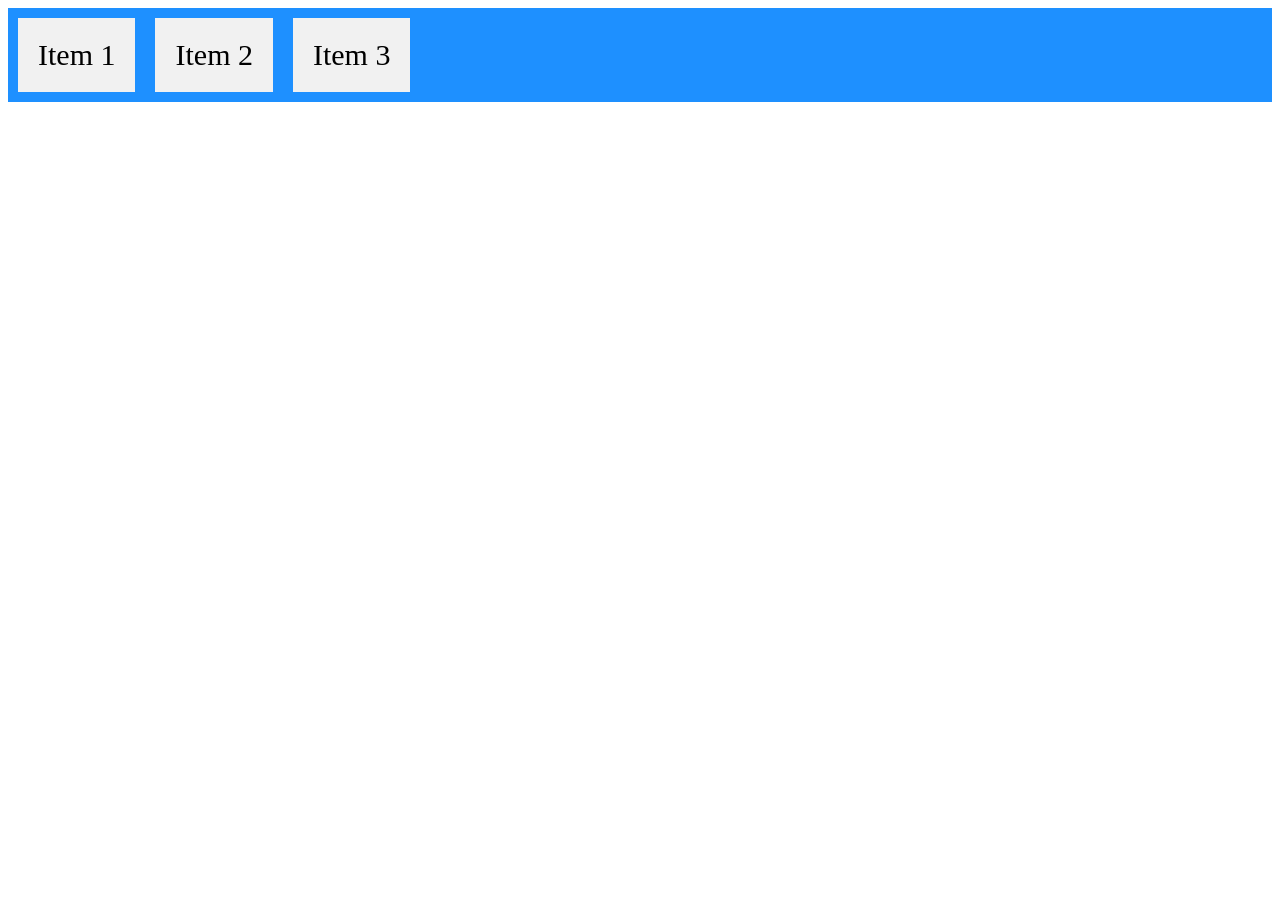
==== learning_flex/learning_flex.html @ 6f5393f7 "Create a Flex Contanier" ====
<!DOCTYPE html>
<html lang="en">
<head>
    <meta charset="UTF-8">
    <meta name="viewport" content="width=device-width, initial-scale=1.0">
    <title>Document</title>
</head>
<style>
    .container {
        display: flex;
        background-color: DodgerBlue;
    }

    .container div {
        background-color: #f1f1f1;
        margin: 10px;
        padding: 20px;
    font-size: 30px;
    }
</style>
<body>
    <div class="container">
  <div>Item 1</div>
  <div>Item 2</div>
  <div>Item 3</div>
</div>

</body>
</html>
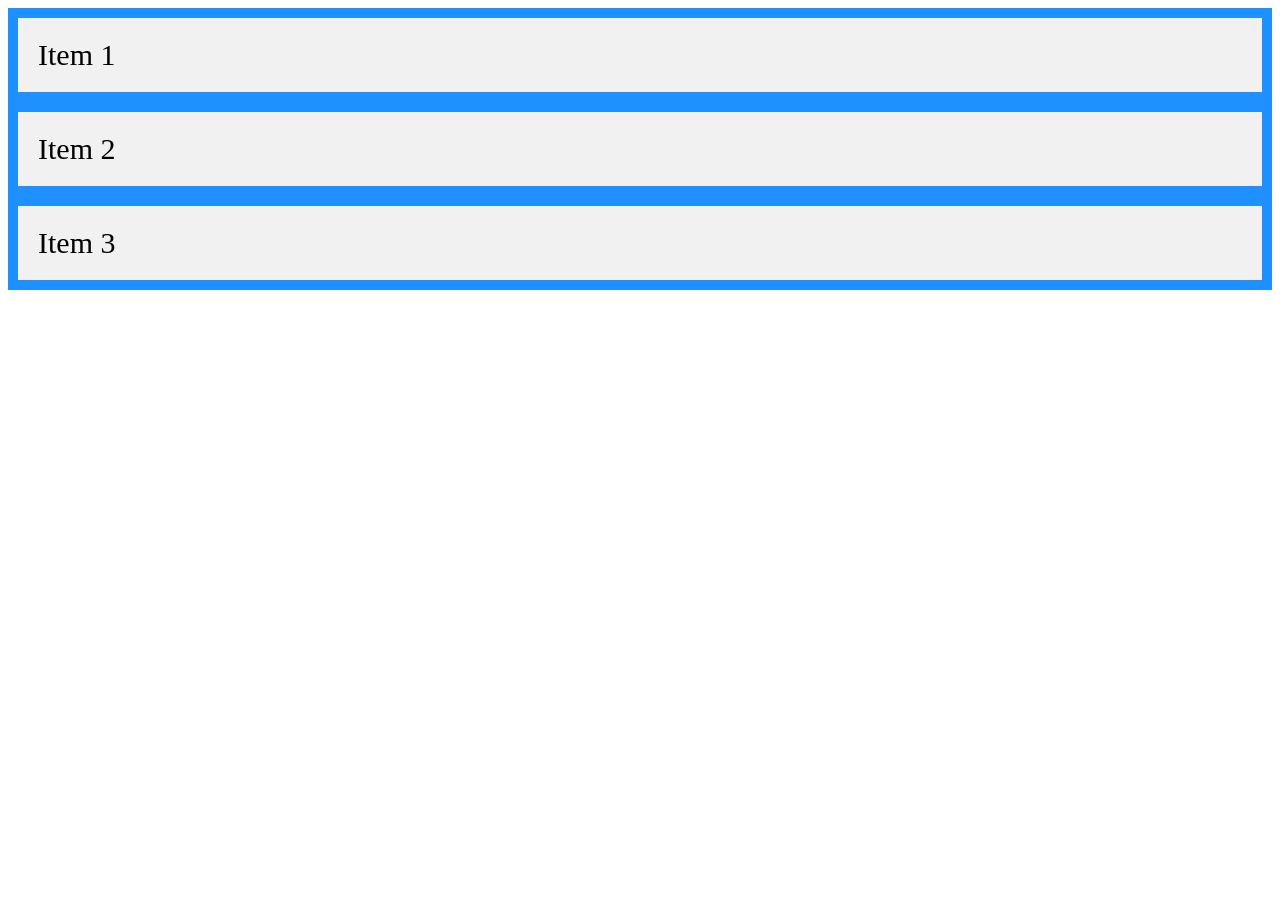
==== commit 0aa92ea5: "Add flex-direction properties" ====
--- a/learning_flex/learning_flex.html
+++ b/learning_flex/learning_flex.html
@@ -9,6 +9,7 @@
     .container {
         display: flex;
         background-color: DodgerBlue;
+        flex-direction: column;
     }
 
     .container div {
@@ -20,10 +21,9 @@
 </style>
 <body>
     <div class="container">
-  <div>Item 1</div>
-  <div>Item 2</div>
-  <div>Item 3</div>
-</div>
-
+        <div>Item 1</div>
+        <div>Item 2</div>
+        <div>Item 3</div>
+    </div>
 </body>
 </html>
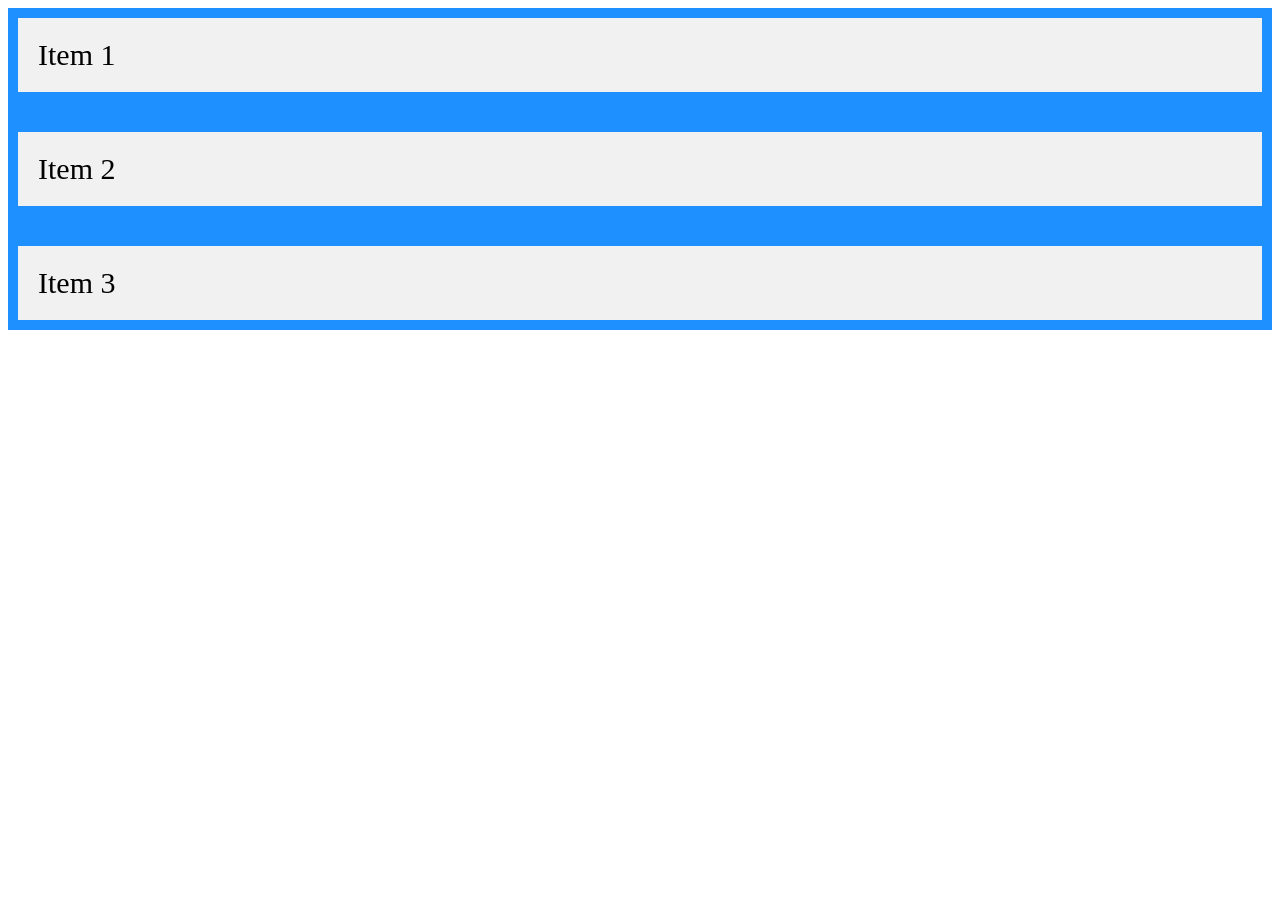
==== commit 299f77a1: "Add Gap- property" ====
--- a/learning_flex/learning_flex.html
+++ b/learning_flex/learning_flex.html
@@ -10,13 +10,14 @@
         display: flex;
         background-color: DodgerBlue;
         flex-direction: column;
+        gap: 20px;
     }
 
     .container div {
         background-color: #f1f1f1;
         margin: 10px;
         padding: 20px;
-    font-size: 30px;
+        font-size: 30px;
     }
 </style>
 <body>
